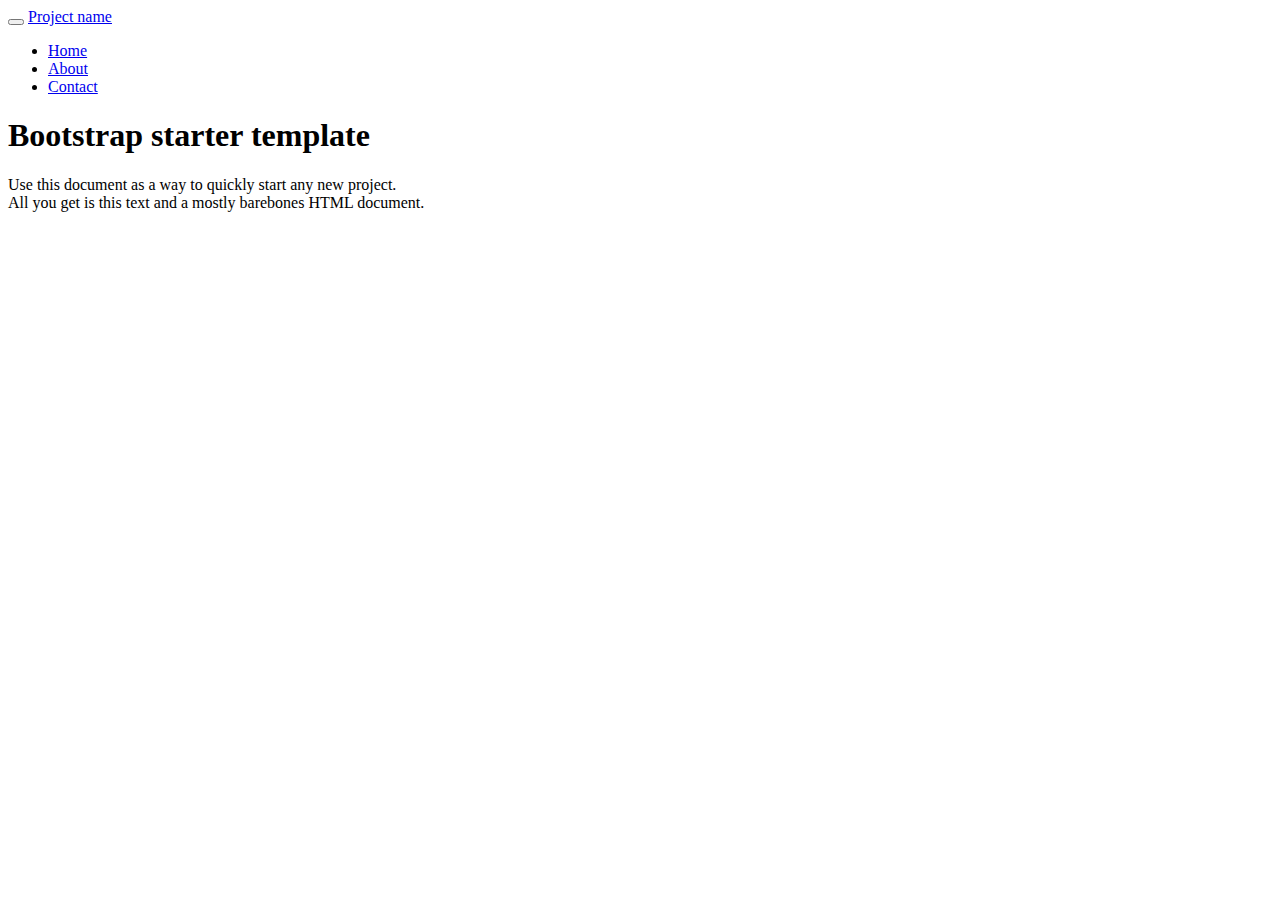
==== projects/scavenger-hunt/index.html @ 1f37ae91 "added bootstrap support files and scavenger hunt project and reorganized structure" ====
<!DOCTYPE html>
<html lang="en">
  <head>
    <meta charset="utf-8">
    <meta name="viewport" content="width=device-width, initial-scale=1.0">
    <meta name="description" content="">
    <meta name="author" content="">
    <link rel="shortcut icon" href="../../assets/ico/favicon.png">

    <title>Starter Template for Bootstrap</title>

    <!-- Bootstrap core CSS -->
    <link href="../../dist/css/bootstrap.css" rel="stylesheet">

    <!-- Custom styles for this template -->
    <link href="starter-template.css" rel="stylesheet">

    <!-- HTML5 shim and Respond.js IE8 support of HTML5 elements and media queries -->
    <!--[if lt IE 9]>
      <script src="../../assets/js/html5shiv.js"></script>
      <script src="../../assets/js/respond.min.js"></script>
    <![endif]-->
  </head>

  <body>

    <div class="navbar navbar-inverse navbar-fixed-top">
      <div class="container">
        <div class="navbar-header">
          <button type="button" class="navbar-toggle" data-toggle="collapse" data-target=".navbar-collapse">
            <span class="icon-bar"></span>
            <span class="icon-bar"></span>
            <span class="icon-bar"></span>
          </button>
          <a class="navbar-brand" href="#">Project name</a>
        </div>
        <div class="collapse navbar-collapse">
          <ul class="nav navbar-nav">
            <li class="active"><a href="#">Home</a></li>
            <li><a href="#about">About</a></li>
            <li><a href="#contact">Contact</a></li>
          </ul>
        </div><!--/.nav-collapse -->
      </div>
    </div>

    <div class="container">

      <div class="starter-template">
        <h1>Bootstrap starter template</h1>
        <p class="lead">Use this document as a way to quickly start any new project.<br> All you get is this text and a mostly barebones HTML document.</p>
      </div>

    </div><!-- /.container -->


    <!-- Bootstrap core JavaScript
    ================================================== -->
    <!-- Placed at the end of the document so the pages load faster -->
    <script src="../../assets/js/jquery.js"></script>
    <script src="../../dist/js/bootstrap.min.js"></script>
  </body>
</html>
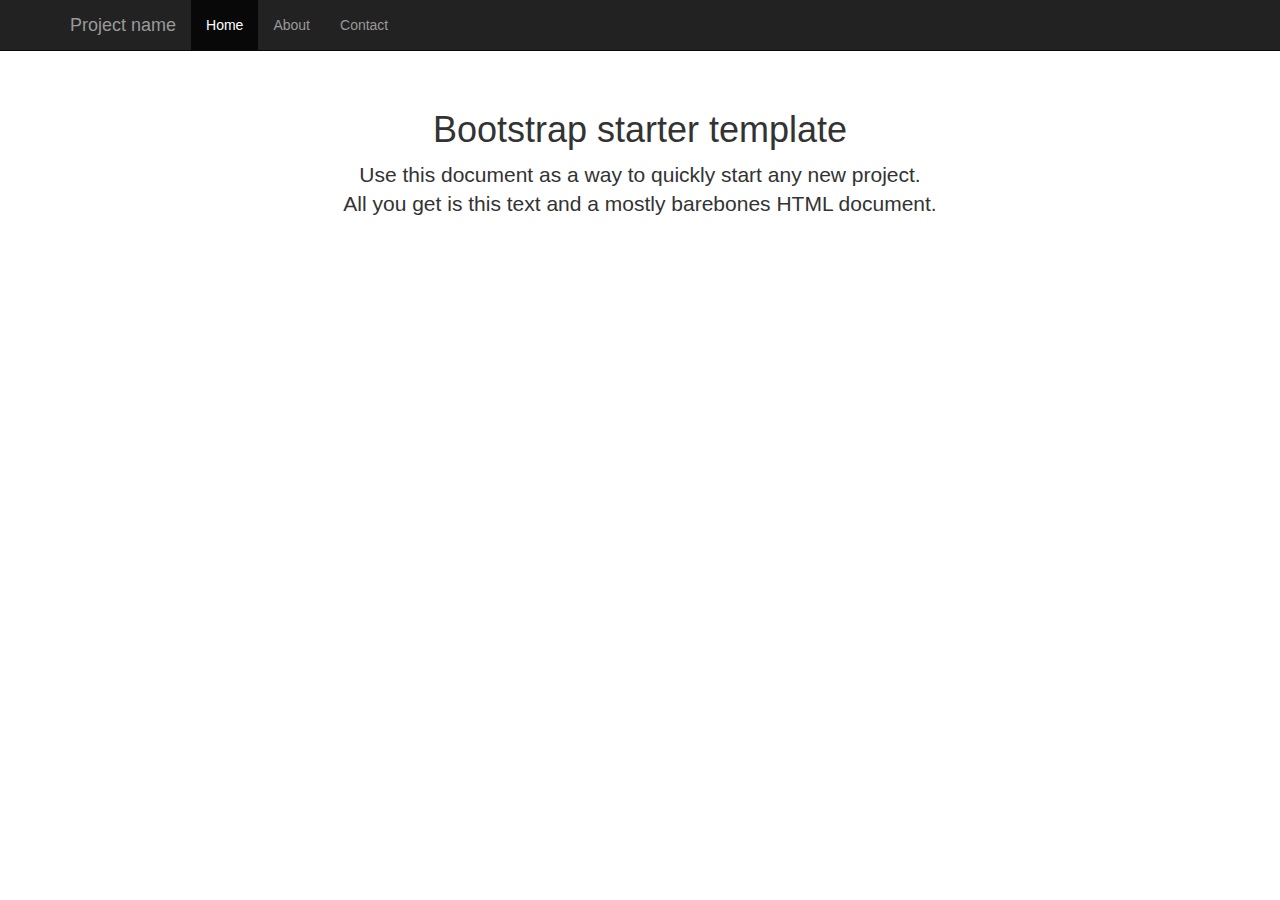
==== commit a6041c74: "fixed links in scavenger template" ====
--- a/projects/scavenger-hunt/index.html
+++ b/projects/scavenger-hunt/index.html
@@ -10,10 +10,10 @@
     <title>Starter Template for Bootstrap</title>
 
     <!-- Bootstrap core CSS -->
-    <link href="../../dist/css/bootstrap.css" rel="stylesheet">
+    <link href="../../lib/bootstrap30/css/bootstrap.css" rel="stylesheet">
 
     <!-- Custom styles for this template -->
-    <link href="starter-template.css" rel="stylesheet">
+    <link href="style.css" rel="stylesheet">
 
     <!-- HTML5 shim and Respond.js IE8 support of HTML5 elements and media queries -->
     <!--[if lt IE 9]>
@@ -58,6 +58,6 @@
     ================================================== -->
     <!-- Placed at the end of the document so the pages load faster -->
     <script src="../../assets/js/jquery.js"></script>
-    <script src="../../dist/js/bootstrap.min.js"></script>
+    <script src="../../lib/bootstrap30/js/bootstrap.min.js"></script>
   </body>
 </html>
--- a/projects/scavenger-hunt/style.css
+++ b/projects/scavenger-hunt/style.css
@@ -0,0 +1,7 @@
+body {
+  padding-top: 50px;
+}
+.starter-template {
+  padding: 40px 15px;
+  text-align: center;
+}
